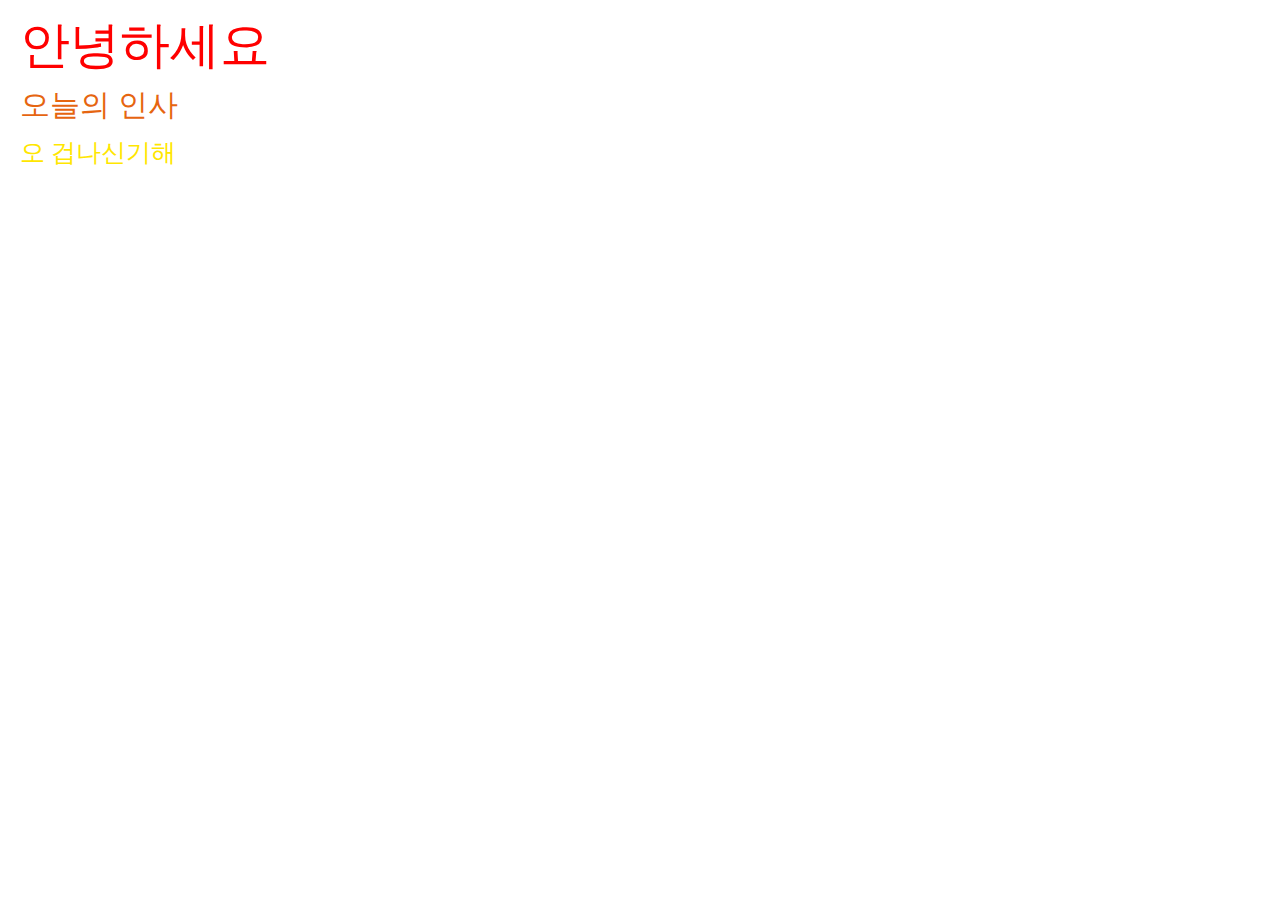
==== 0802_001.html @ c8471e6f "root commit" ====
<!DOCTYPE html>
<html lang="ko">
<head> 
    <meta charset="UTF-8">
    <meta http-equiv="X-UA-Compatible" content="IE=edge">
    <meta name="viewport" content="width=device-width, initial-scale=1.0">
    <title>Document</title>
    <link rel="stylesheet" href="css/main.css">
</head>
<body>
    <h1> 안녕하세요 </h1>
    <h2> 오늘의 인사 </h2>
    <h3> 오 겁나신기해 </h3>
</body>
</html>
---- css/main.css ----
@import "reset.css";

body {
    background-color : None;
}
h1 {
    font-size: 50px;
    color: red;
    margin-bottom: 20px;
    margin-left: 20px;
    margin-top: 20px;
}

h2 {
    font-size: 30px;
    color: rgb(230, 101, 16);
    margin-bottom: 20px;
    margin-left: 20px;
}
h3 {
    font-size: 25px;
    color: rgb(255, 230, 0);
    margin-bottom: 20px;
    margin-left: 20px;
}
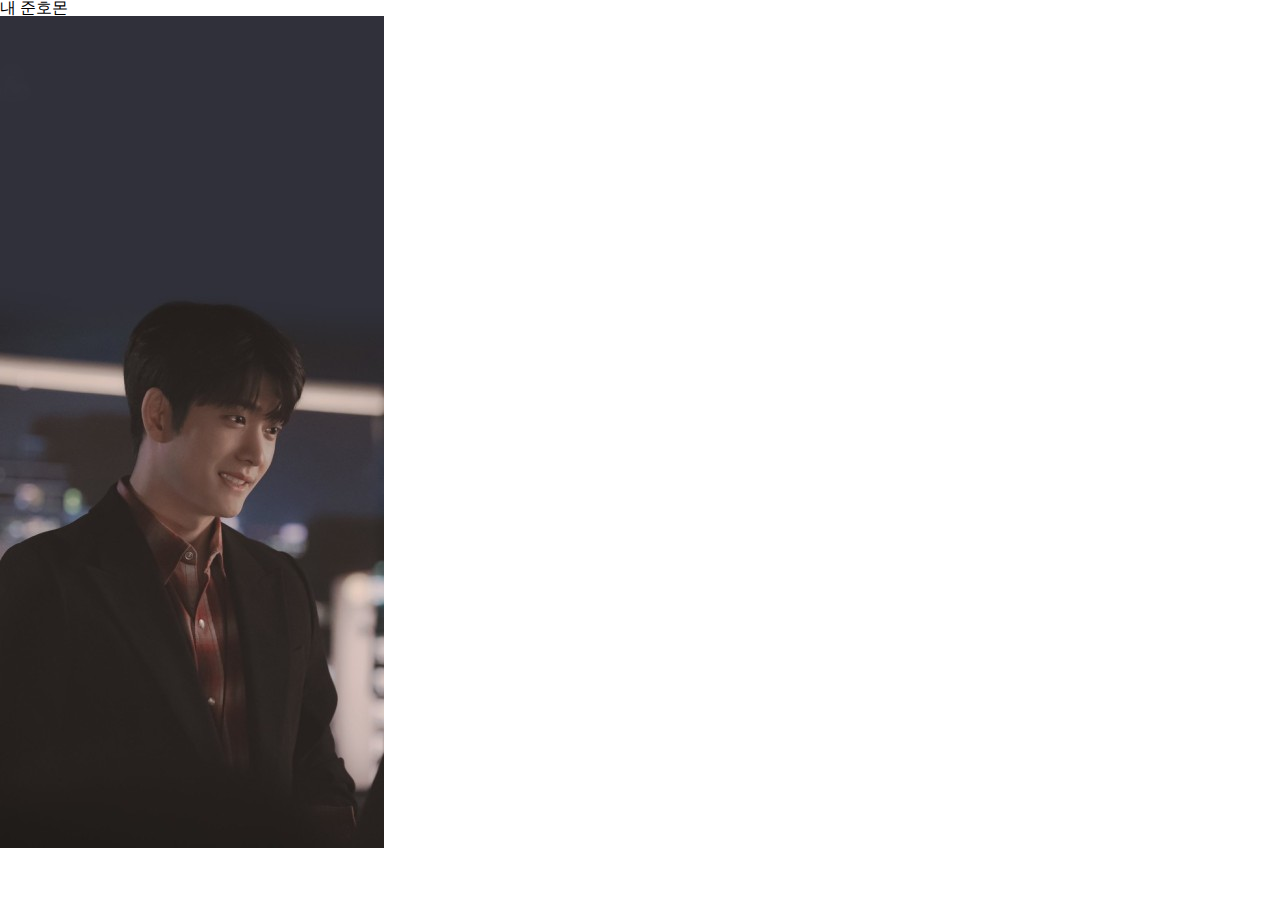
==== commit 495f4547: "move img" ====
--- a/0802_001.html
+++ b/0802_001.html
@@ -4,12 +4,17 @@
     <meta charset="UTF-8">
     <meta http-equiv="X-UA-Compatible" content="IE=edge">
     <meta name="viewport" content="width=device-width, initial-scale=1.0">
-    <title>Document</title>
-    <link rel="stylesheet" href="css/main.css">
+    <link rel="stylesheet" href="css/reset.css">
+    <title>Document</title>   
+    <style>
+        div {
+            height: 100px;
+        }
+    </style>
 </head>
 <body>
-    <h1> 안녕하세요 </h1>
-    <h2> 오늘의 인사 </h2>
-    <h3> 오 겁나신기해 </h3>
+    <h1>내 준호몬</h1>
+    <img src="/img/junho1.jpg">
+
 </body>
 </html>